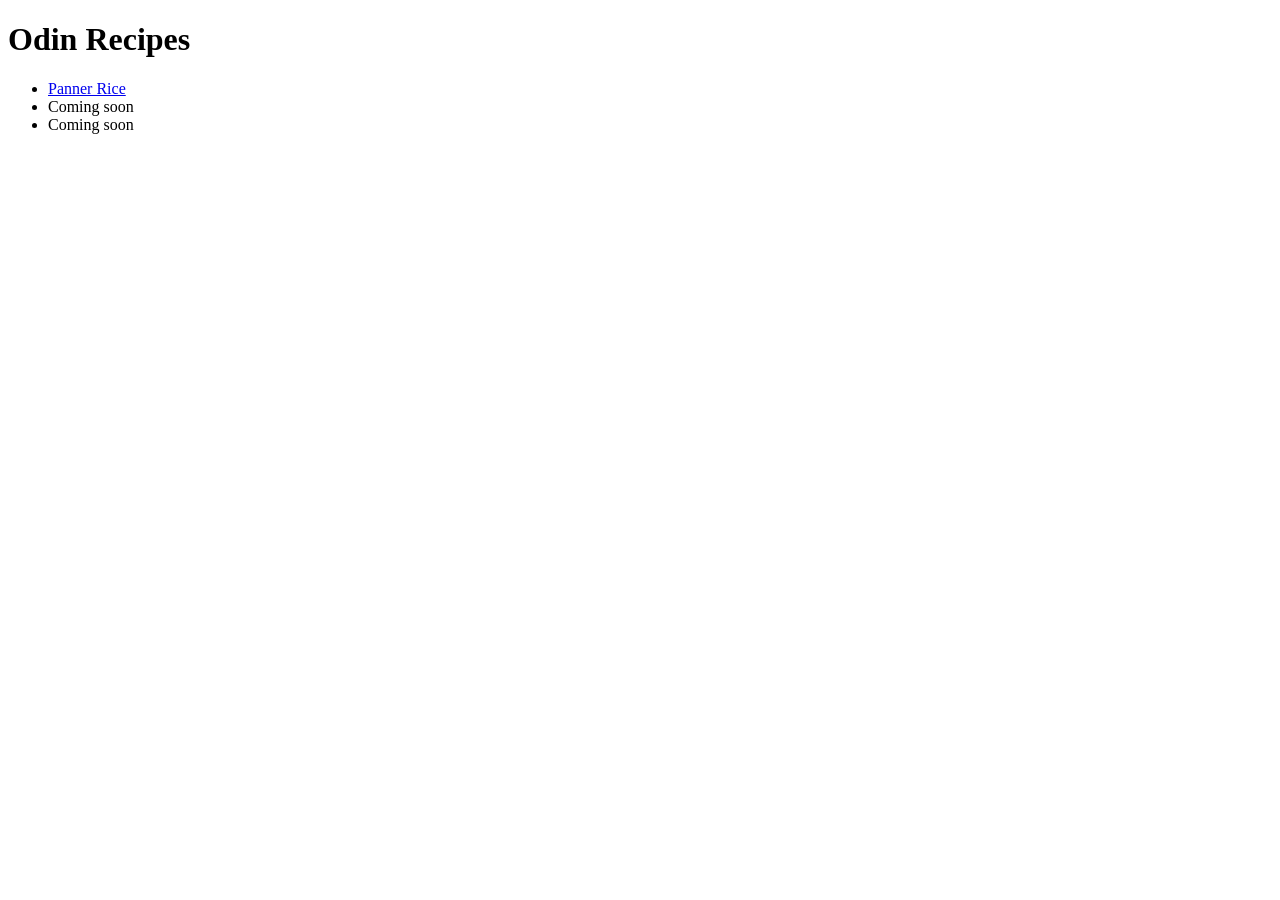
==== index.html @ a8d52642 "Make main homepage and one recipes Make a main homepage - index.html and other folder images which c" ====
<!DOCTYPE html>
<html lang="en">
<head>
    <meta charset="UTF-8">
    <meta name="viewport" content="width=device-width, initial-scale=1.0">
    <title>Document</title>
</head>
<body>
    <h1>Odin Recipes</h1>

    <ul>
        <li><a href="./recipes/panner-butter-masala.html">Panner Rice</a></li>
        <li>Coming soon</li>
        <li>Coming soon</li>
    </ul>
</body>
</html>
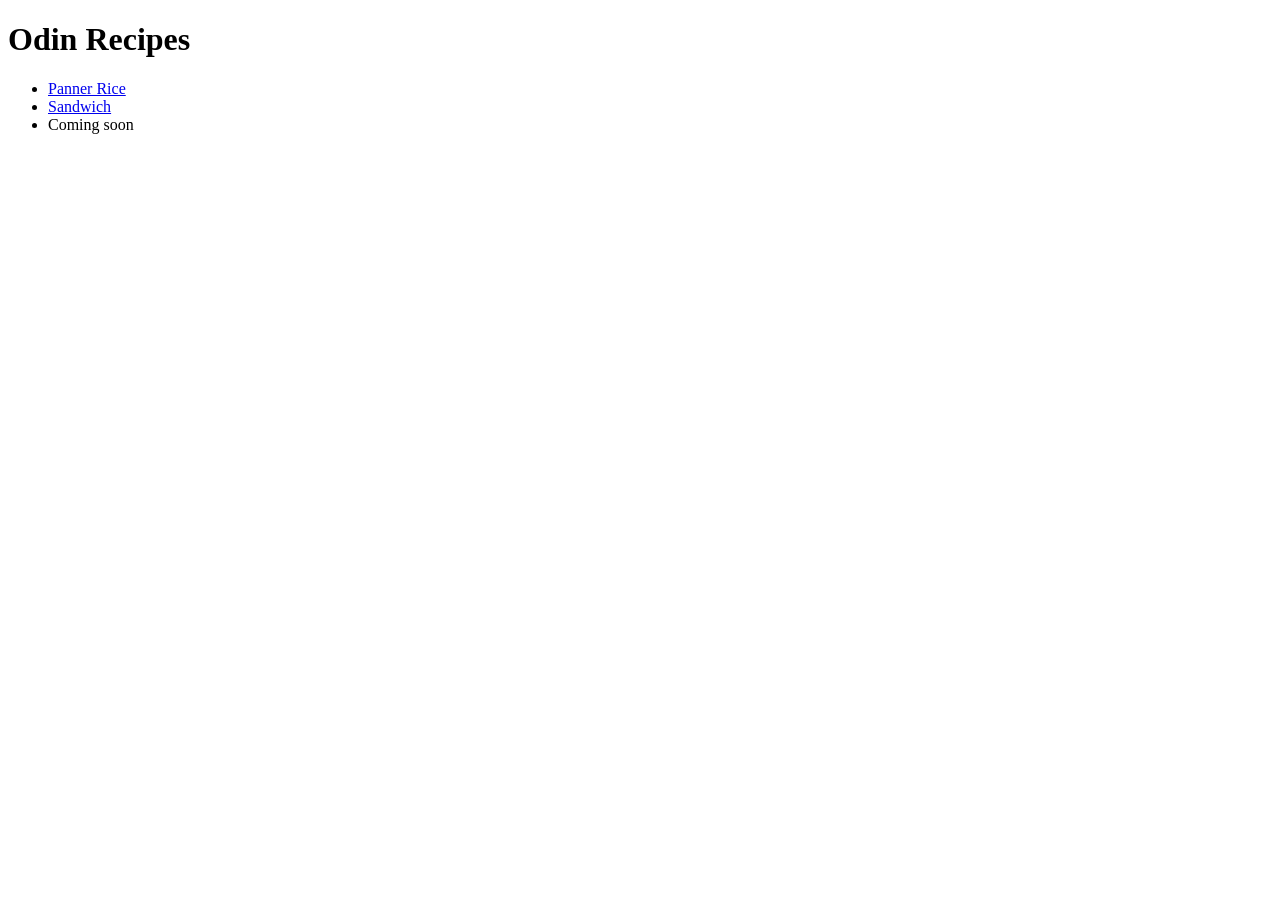
==== commit 9b398c3a: "Add new recipe of sandwich and add a sandwich img A new sandwich recipe was added and a sandwich ima" ====
--- a/index.html
+++ b/index.html
@@ -10,7 +10,7 @@
 
     <ul>
         <li><a href="./recipes/panner-butter-masala.html">Panner Rice</a></li>
-        <li>Coming soon</li>
+        <li><a href="./recipes/sandwich.html">Sandwich</a></li>
         <li>Coming soon</li>
     </ul>
 </body>
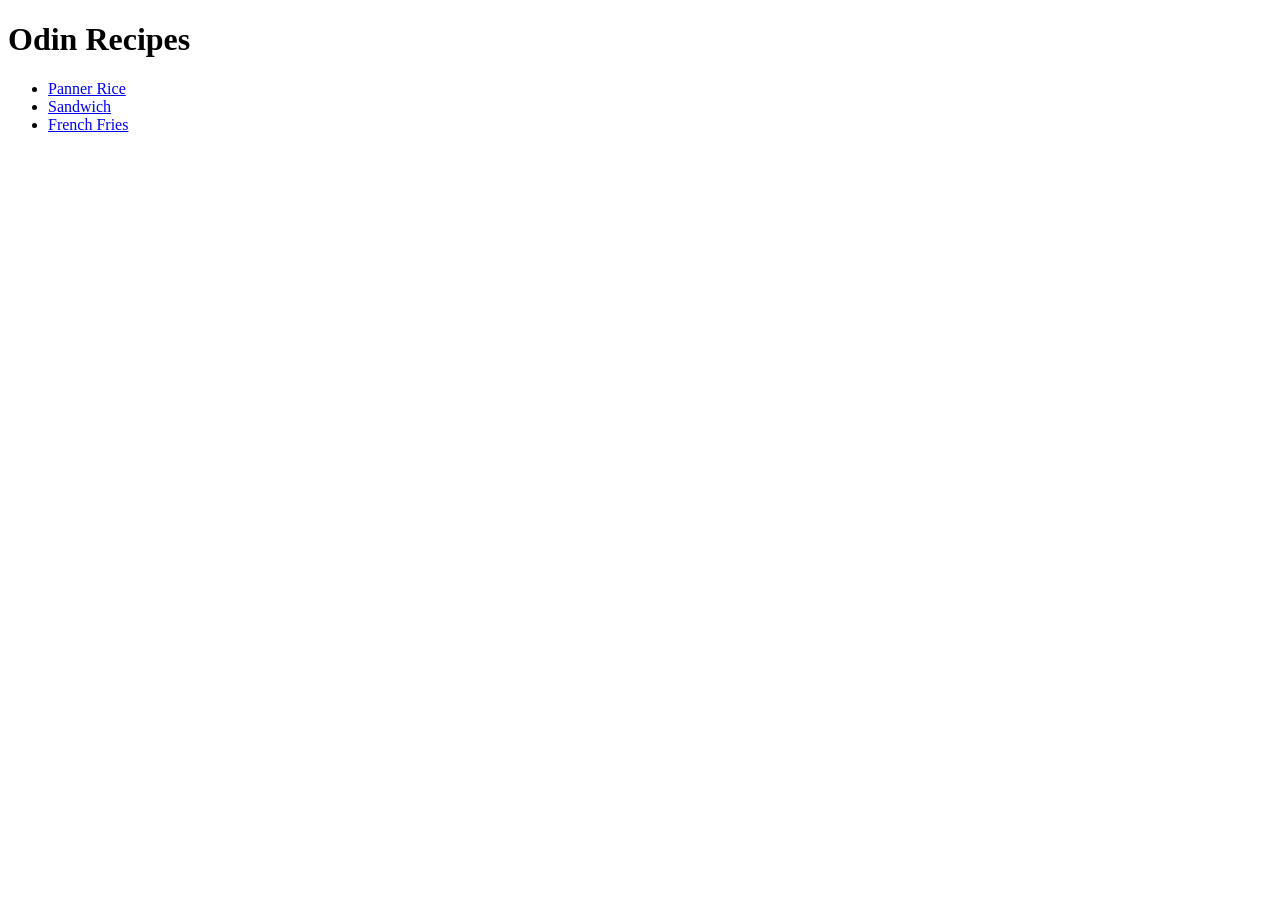
==== commit 1b63ef42: "Add new recipe- french fries and also add an image A new recipe was added and a french fries image w" ====
--- a/index.html
+++ b/index.html
@@ -11,7 +11,7 @@
     <ul>
         <li><a href="./recipes/panner-butter-masala.html">Panner Rice</a></li>
         <li><a href="./recipes/sandwich.html">Sandwich</a></li>
-        <li>Coming soon</li>
+        <li><a href="./recipes/french_fries.html">French Fries</a></li>
     </ul>
 </body>
 </html>
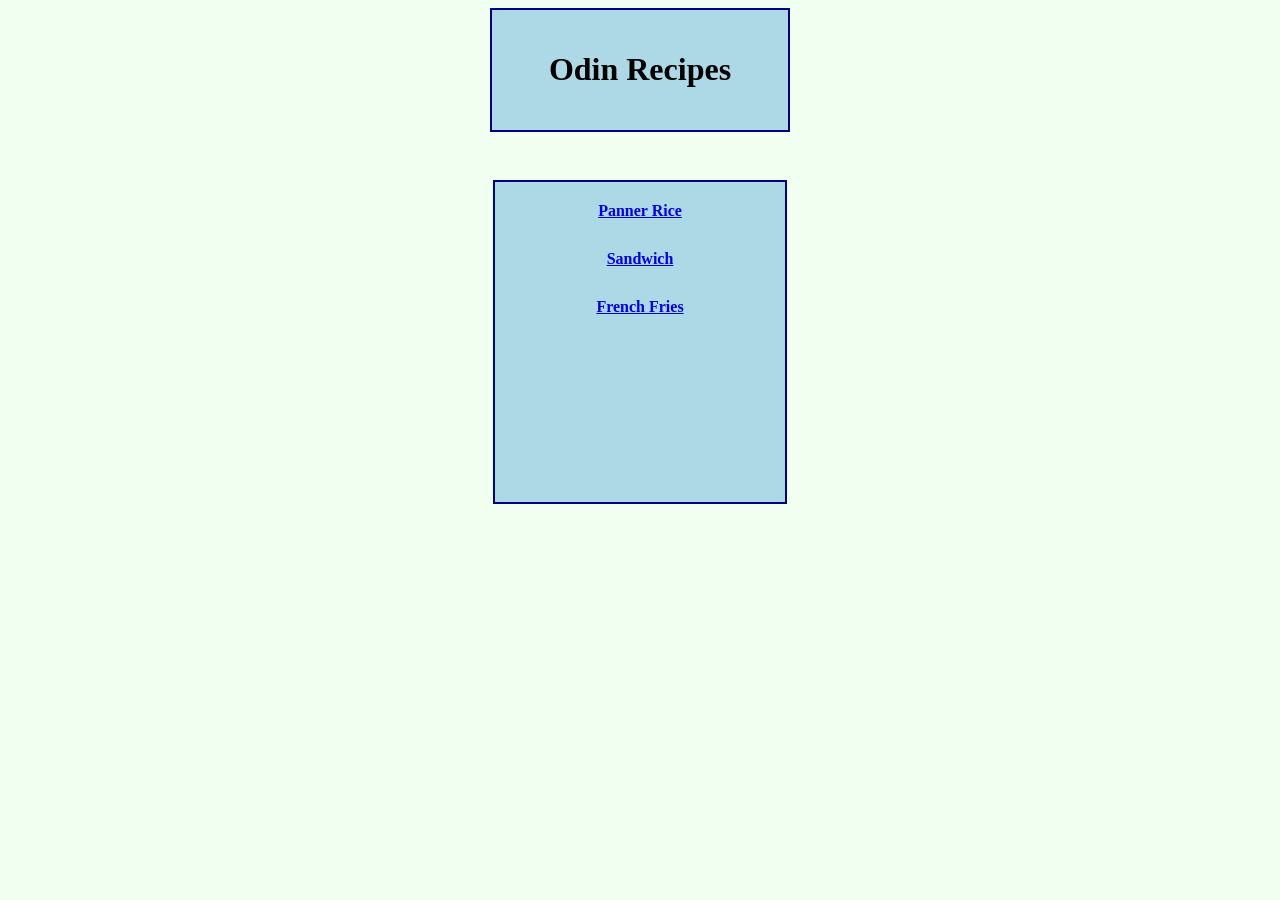
==== commit 70e2ab21: "Make the index ui better and add a css file I made the index better by adding divs and also removed " ====
--- a/index.html
+++ b/index.html
@@ -4,14 +4,17 @@
     <meta charset="UTF-8">
     <meta name="viewport" content="width=device-width, initial-scale=1.0">
     <title>Document</title>
+    <link rel="stylesheet" href="./styles.css">
 </head>
 <body>
-    <h1>Odin Recipes</h1>
+    <div class="heading"><h1>Odin Recipes</h1></div>
 
-    <ul>
-        <li><a href="./recipes/panner-butter-masala.html">Panner Rice</a></li>
-        <li><a href="./recipes/sandwich.html">Sandwich</a></li>
-        <li><a href="./recipes/french_fries.html">French Fries</a></li>
-    </ul>
+    <div class="container-links">
+    
+        <div class="link"><a href="./recipes/panner-butter-masala.html">Panner Rice</a></div>
+        <div class="link"><a href="./recipes/sandwich.html">Sandwich</a></div>
+        <div class="link"><a href="./recipes/french_fries.html">French Fries</a></div>
+    
+    </div>
 </body>
 </html>
--- a/styles.css
+++ b/styles.css
@@ -0,0 +1,34 @@
+body {
+    font-family: 'Georgia', Serif;
+    background-color: honeydew;
+}
+
+.heading {
+    background-color: #ADD8E6;
+    width: 300px;
+    height: auto;
+    margin: 0 auto;
+    padding: 20px;
+    border: 2px solid #000080;
+    box-sizing: border-box;
+    text-align: center;
+}
+
+.container-links {
+    width: 250px;
+    margin: 48px auto;
+    border: 2px solid #000080;
+    font-weight: bold;
+    padding: 20px;
+    height: 280px;
+    text-align: center;
+    background-color: #ADD8E6;
+}
+
+.link {
+    margin-bottom: 30px;
+    color: rgb(255, 255, 255);
+}
+
+
+
